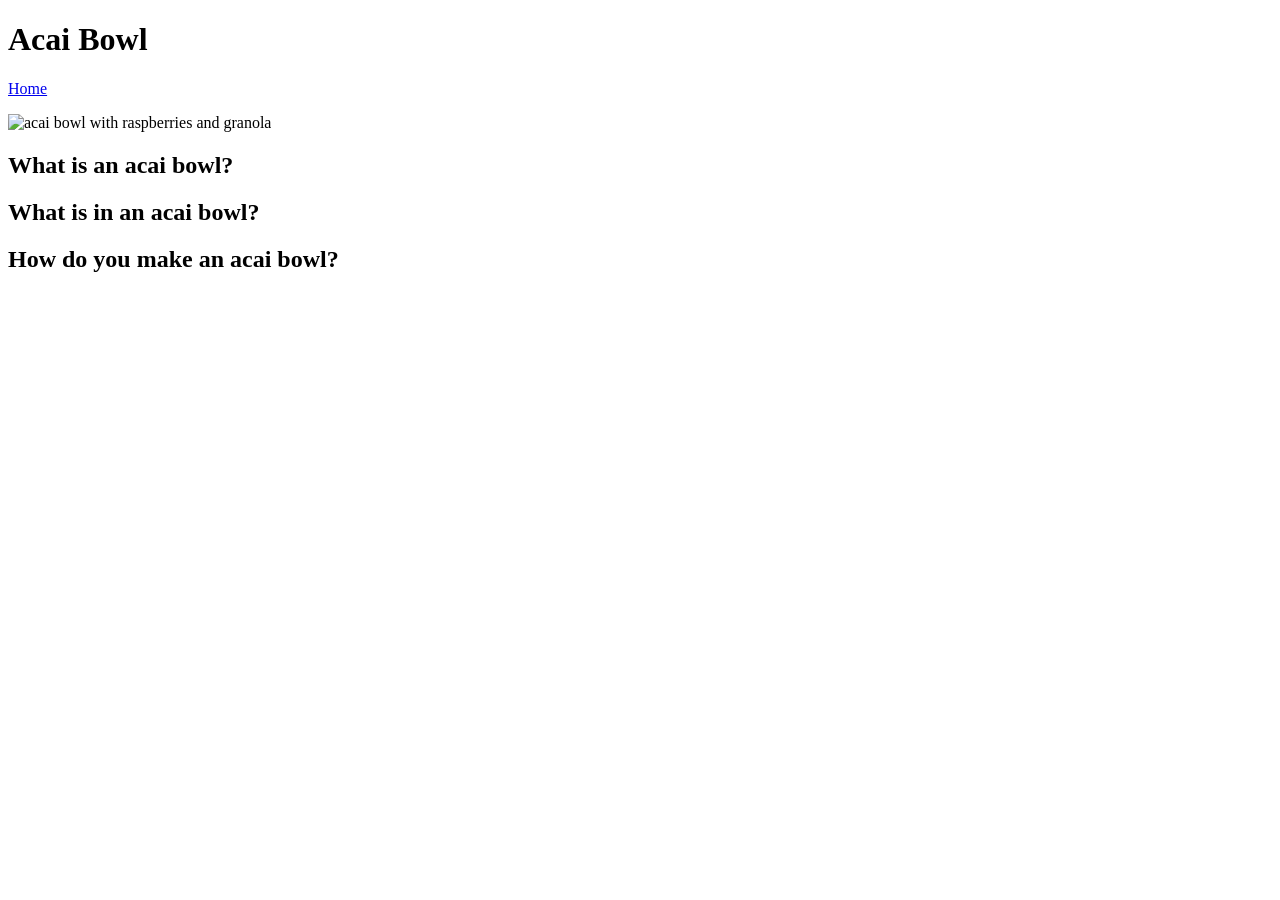
==== recipes/acai_bowl.html @ ba34c357 "update curry and salmon bake recipe with easier breakfast recipes to save time on project concept." ====
<!DOCTYPE html>
<html lang="en">
<head>
    <meta charset="UTF-8">
    <meta name="viewport" content="width=device-width, initial-scale=1.0">
    <title>Acai Bowl</title>
</head>
<body>
    <h1>Acai Bowl</h1>
    <a href="../index.html">Home</a>
    <p></p>
    <img src="../images/acai_bowl.jpeg" alt="acai bowl with raspberries and granola" width="300"/>
    <h2>What is an acai bowl?</h2>
    <h2>What is in an acai bowl?</h2>
    <h2>How do you make an acai bowl?</h2>
</body>
</html>
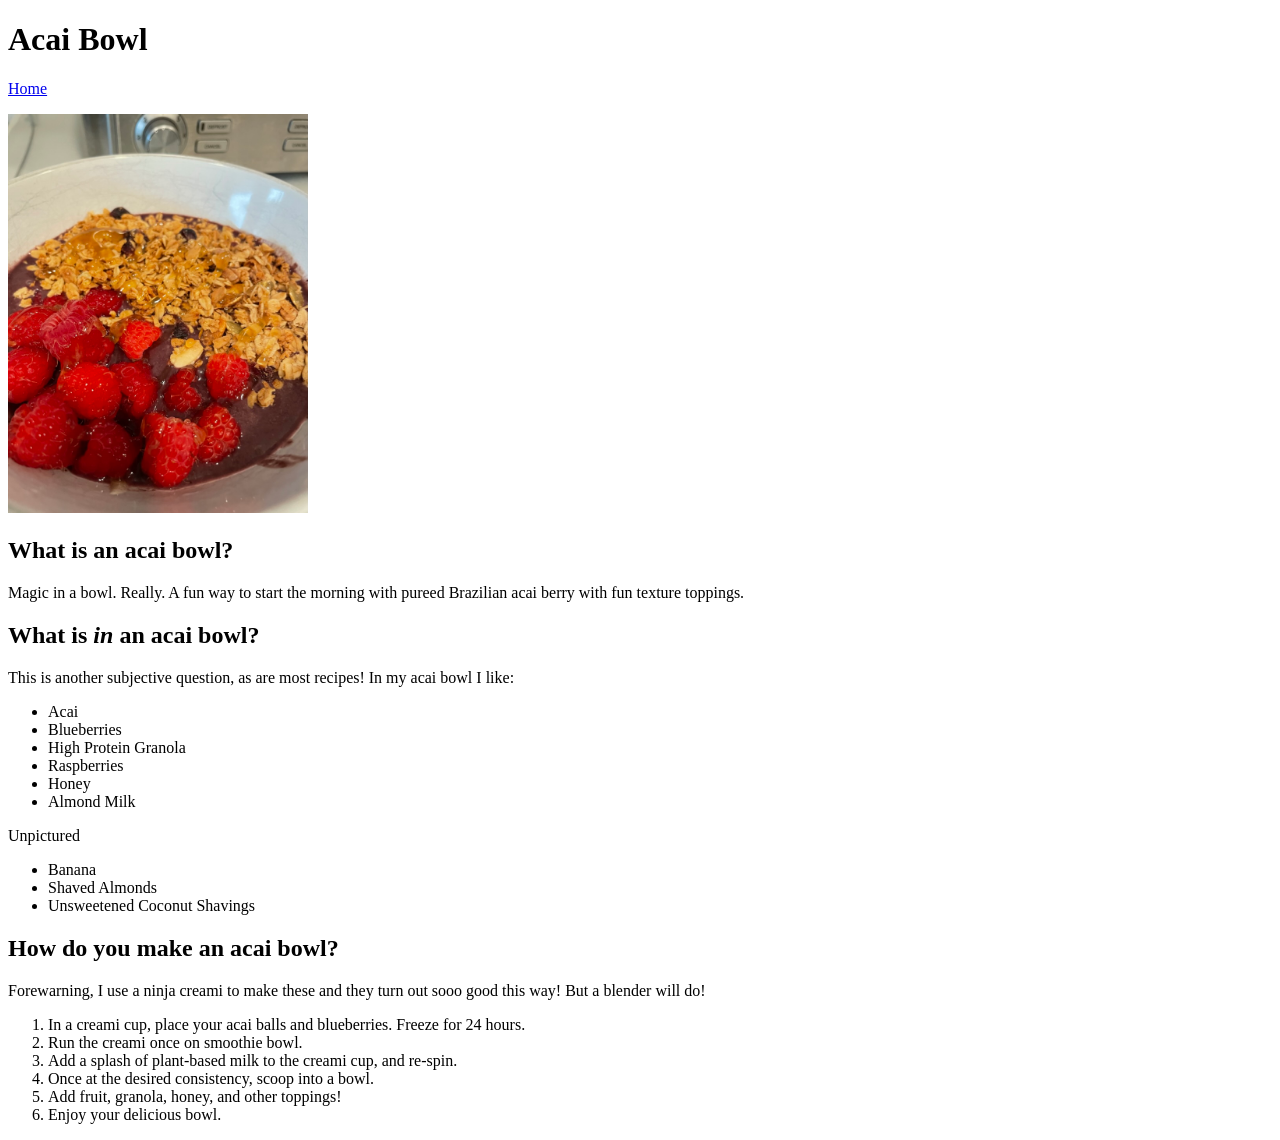
==== commit 2f4ead00: "Completed TOP simple recipe project Finished writing out recipes for breakfast favorites and updated" ====
--- a/recipes/acai_bowl.html
+++ b/recipes/acai_bowl.html
@@ -11,7 +11,33 @@
     <p></p>
     <img src="../images/acai_bowl.jpeg" alt="acai bowl with raspberries and granola" width="300"/>
     <h2>What is an acai bowl?</h2>
-    <h2>What is in an acai bowl?</h2>
+    <p>Magic in a bowl. Really. A fun way to start the morning with pureed Brazilian acai berry with fun texture toppings.</p>
+    <h2>What is <em>in</em> an acai bowl?</h2>
+    <p>This is another subjective question, as are most recipes! In my acai bowl I like:
+        <ul>
+            <li>Acai</li>
+            <li>Blueberries</li>
+            <li>High Protein Granola</li>
+            <li>Raspberries</li>
+            <li>Honey</li>
+            <li>Almond Milk</li>
+        </ul>
+        <p>Unpictured</p>
+        <ul>
+            <li>Banana</li>
+            <li>Shaved Almonds</li>
+            <li>Unsweetened Coconut Shavings</li>
+        </ul>
+    </p>
     <h2>How do you make an acai bowl?</h2>
+    <p>Forewarning, I use a ninja creami to make these and they turn out sooo good this way! But a blender will do!</p>
+    <ol>
+        <li>In a creami cup, place your acai balls and blueberries. Freeze for 24 hours.</li>
+        <li>Run the creami once on smoothie bowl.</li>
+        <li>Add a splash of plant-based milk to the creami cup, and re-spin.</li>
+        <li>Once at the desired consistency, scoop into a bowl.</li>
+        <li>Add fruit, granola, honey, and other toppings!</li>
+        <li>Enjoy your delicious bowl.</li>
+    </ol>
 </body>
 </html>
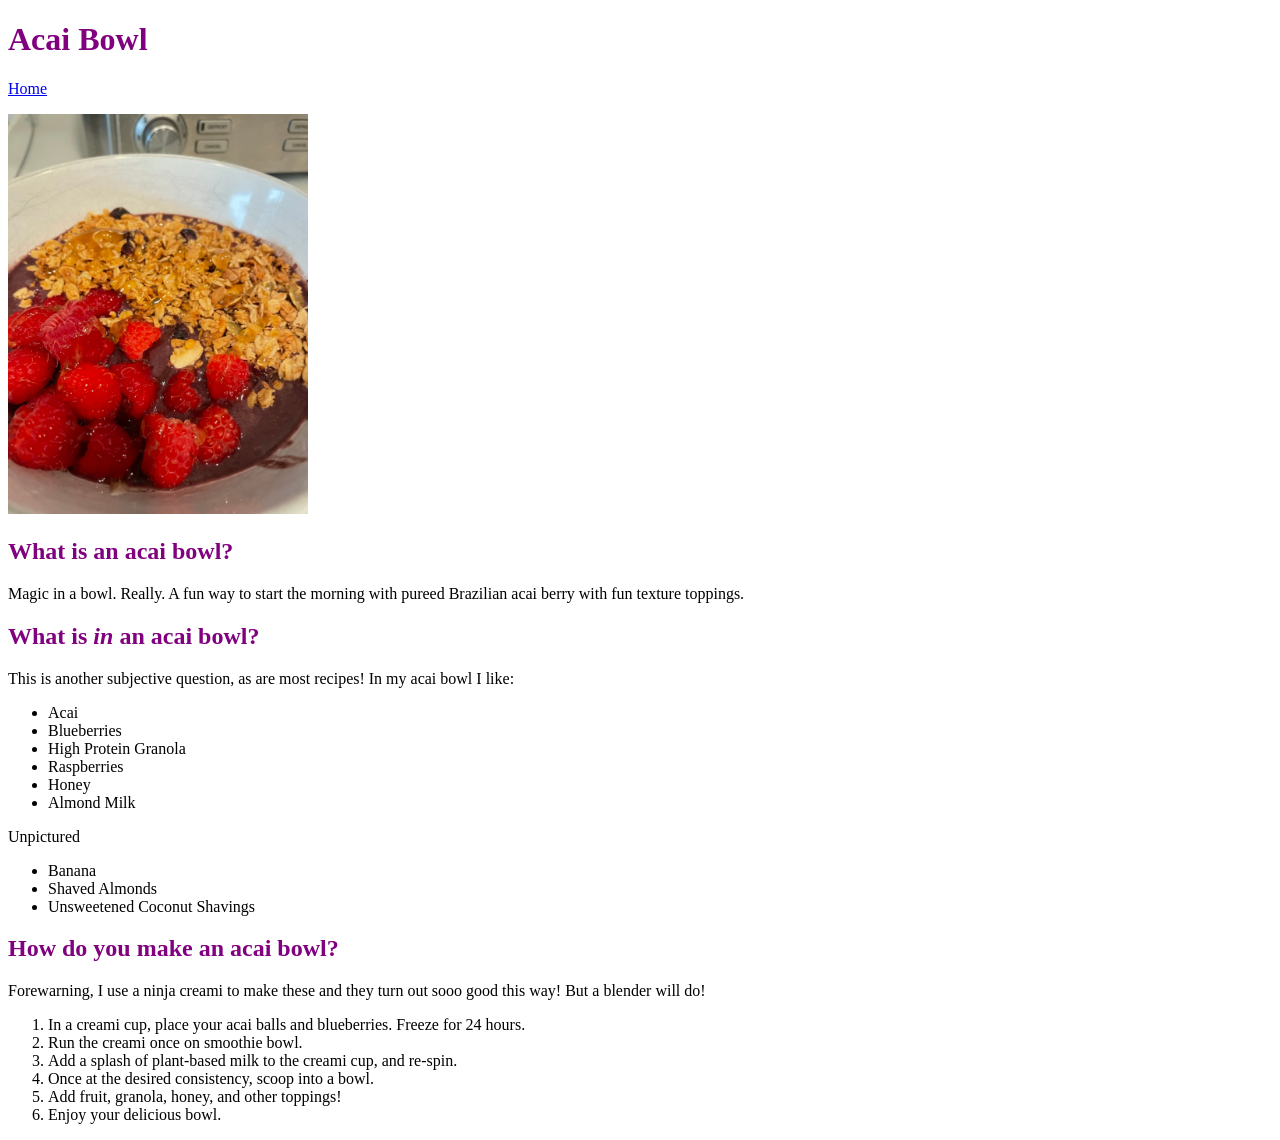
==== commit 23b730d5: "added css edits to recipe title colors and images" ====
--- a/recipes/acai_bowl.html
+++ b/recipes/acai_bowl.html
@@ -4,15 +4,15 @@
     <meta charset="UTF-8">
     <meta name="viewport" content="width=device-width, initial-scale=1.0">
     <title>Acai Bowl</title>
+    <link rel="stylesheet" href="../styles.css">
 </head>
 <body>
-    <h1>Acai Bowl</h1>
-    <a href="../index.html">Home</a>
-    <p></p>
+    <h1 class="acai">Acai Bowl</h1>
+    <p><a href="../index.html">Home</a></p>
     <img src="../images/acai_bowl.jpeg" alt="acai bowl with raspberries and granola" width="300"/>
-    <h2>What is an acai bowl?</h2>
+    <h2 class="acai">What is an acai bowl?</h2>
     <p>Magic in a bowl. Really. A fun way to start the morning with pureed Brazilian acai berry with fun texture toppings.</p>
-    <h2>What is <em>in</em> an acai bowl?</h2>
+    <h2 class="acai">What is <em>in</em> an acai bowl?</h2>
     <p>This is another subjective question, as are most recipes! In my acai bowl I like:
         <ul>
             <li>Acai</li>
@@ -29,7 +29,7 @@
             <li>Unsweetened Coconut Shavings</li>
         </ul>
     </p>
-    <h2>How do you make an acai bowl?</h2>
+    <h2 class="acai">How do you make an acai bowl?</h2>
     <p>Forewarning, I use a ninja creami to make these and they turn out sooo good this way! But a blender will do!</p>
     <ol>
         <li>In a creami cup, place your acai balls and blueberries. Freeze for 24 hours.</li>
--- a/styles.css
+++ b/styles.css
@@ -0,0 +1,17 @@
+h1, h2, h3 {
+    color: peru;
+    display: block;
+}
+
+img {
+    height: 400px;
+    width: auto;
+}
+
+.acai {
+    color: purple;
+}
+
+.taco {
+    color: red;
+}
